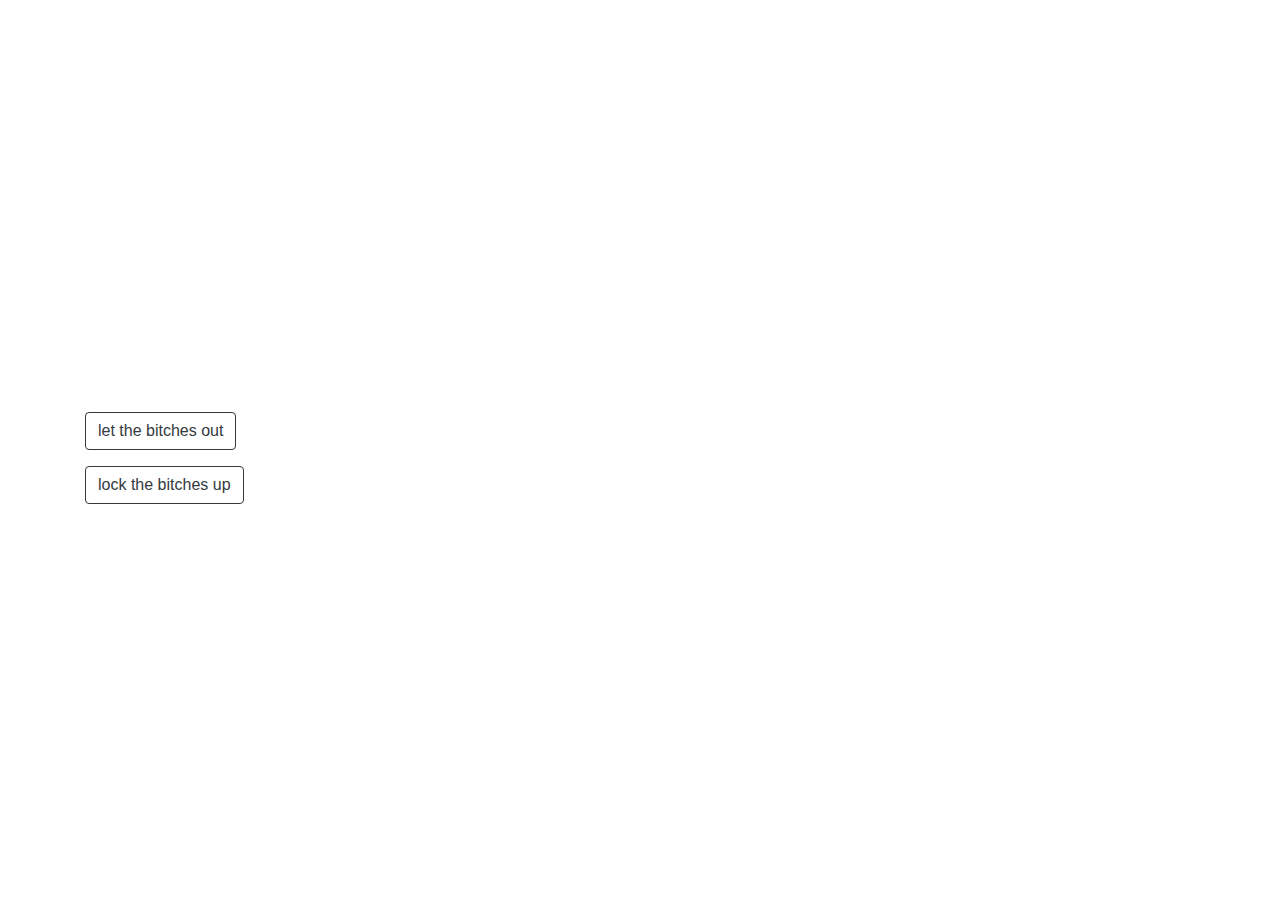
==== interface/index.html @ 6fbe2cce "created a basic web interface to interact with the motor" ====
<!DOCTYPE html>
<html lang="en">

<head>
    <meta charset="UTF-8">
    <meta name="viewport" content="width=device-width, initial-scale=1.0">
    <meta http-equiv="X-UA-Compatible" content="ie=edge">
    <link rel="stylesheet" href="https://stackpath.bootstrapcdn.com/bootstrap/4.3.1/css/bootstrap.min.css"
        integrity="sha384-ggOyR0iXCbMQv3Xipma34MD+dH/1fQ784/j6cY/iJTQUOhcWr7x9JvoRxT2MZw1T" crossorigin="anonymous">
    <link rel="stylesheet" href="./style.css">
    <title>chicken letter outer</title>
</head>

<body>
    <div class="container">
        <div class="row">
            
            <div class="col">
                <div>
                    <button type="button" class="btn btn-outline-dark mt-3">let the bitches out</button>
                </div>
                <div>
                    <button type="button" class="btn btn-outline-dark mt-3">lock the bitches up</button>
                </div>
            </div>
            
        </div>
    </div>
    <script src="https://code.jquery.com/jquery-3.3.1.slim.min.js"
        integrity="sha384-q8i/X+965DzO0rT7abK41JStQIAqVgRVzpbzo5smXKp4YfRvH+8abtTE1Pi6jizo"
        crossorigin="anonymous"></script>
    <script src="https://cdnjs.cloudflare.com/ajax/libs/popper.js/1.14.7/umd/popper.min.js"
        integrity="sha384-UO2eT0CpHqdSJQ6hJty5KVphtPhzWj9WO1clHTMGa3JDZwrnQq4sF86dIHNDz0W1"
        crossorigin="anonymous"></script>
    <script src="https://stackpath.bootstrapcdn.com/bootstrap/4.3.1/js/bootstrap.min.js"
        integrity="sha384-JjSmVgyd0p3pXB1rRibZUAYoIIy6OrQ6VrjIEaFf/nJGzIxFDsf4x0xIM+B07jRM"
        crossorigin="anonymous"></script>
</body>

</html>
---- interface/style.css ----
body {
    display: grid;
    height: 100vh;
    margin: 0;
    place-items: center center;
  }
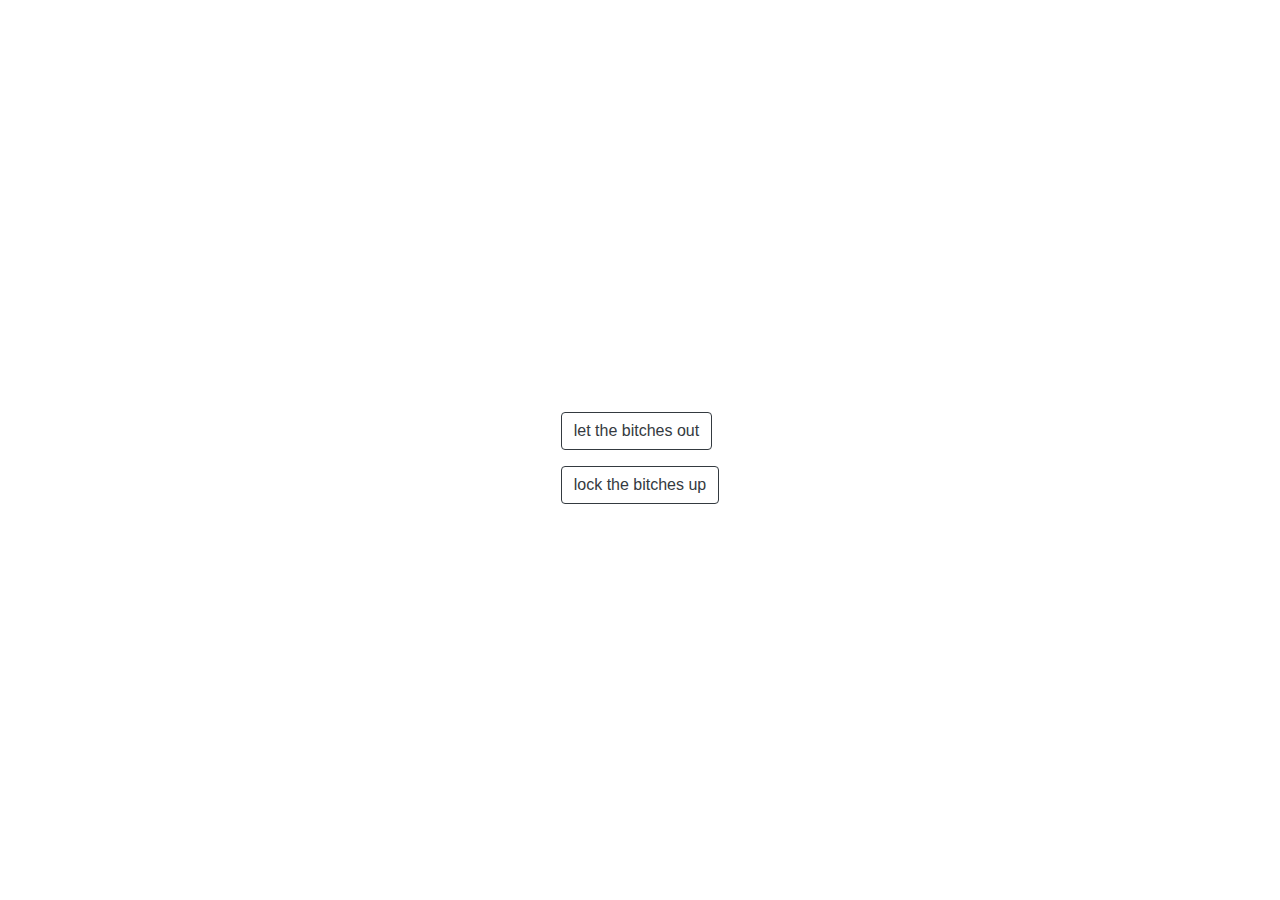
==== commit b0c0c2b6: "adding second server for web interface and c++'ifying the index.thml file" ====
--- a/interface/index.html
+++ b/interface/index.html
@@ -16,12 +16,12 @@
         <div class="row">
             
             <div class="col">
-                <div>
+                <form action="/lockup" method="POST">
                     <button type="button" class="btn btn-outline-dark mt-3">let the bitches out</button>
-                </div>
-                <div>
+                </form>
+                <form action="/freerange" method="POST">
                     <button type="button" class="btn btn-outline-dark mt-3">lock the bitches up</button>
-                </div>
+                </form>
             </div>
             
         </div>
--- a/interface/style.css
+++ b/interface/style.css
@@ -3,4 +3,10 @@
     height: 100vh;
     margin: 0;
     place-items: center center;
-  }+  }
+
+.container {
+  display: flex;
+  justify-content: center;
+  align-items: center;
+}